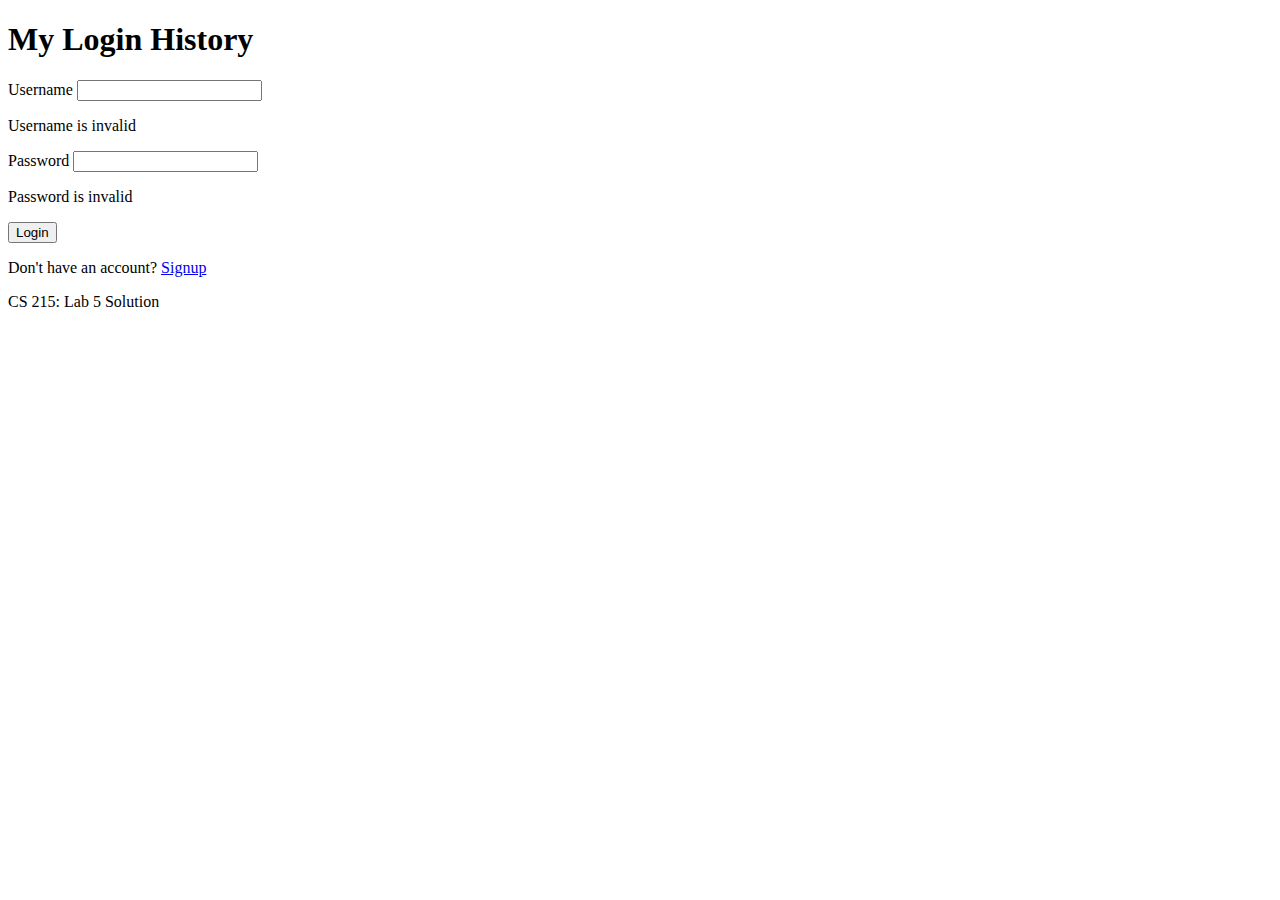
==== index.html @ 9f372246 "Add files via upload" ====
<!DOCTYPE html>
<html>

<head>
    <title>CS215 Homepage</title>
    <link rel="stylesheet" type="text/css" href="css/style.css" />
    <script src="js/eventHandlers.js"></script>
</head>

<body>
    <div id="container">
        <header id="header-auth">
            <h1>My Login History</h1>
        </header>
        <div id="left-panel"></div>
        <main id="center-panel">
            <form action="loginHistory.html" method="post" class="auth-form" id="login-form">
                <div class="input-field">
                    <label for="username">Username</label>
                    <input type="text" id="username" name="email" />
                    <!-- Example: A <p> tag is added here to display an error message -->
                    <p id="error-text-username" class="error-text hidden">Username is invalid</p>
                </div>
                <div class="input-field">
                    <label for="password">Password</label>
                    <input type="password" id="password" name="password" />
                    <!-- Todo 3: Add a <p> tag here to display an error message -->
                    <p id="error-text-password" class="error-text hidden">Password is invalid</p>


                </div>
                <p class="input-field">
                    <input type="submit" class="form-submit" value="Login" />
                </p>
            </form>
            <div class="foot-note">
                <p>Don't have an account? <a href="signup.html">Signup</a></p>
            </div>
        </main>
        <div id="main-right"></div>
        <footer id="footer-auth">
            <p class="footer-text">CS 215: Lab 5 Solution</p>
        </footer>
    </div>
    <script src="js/eventRegisterLogin.js"></script>
</body>

</html>
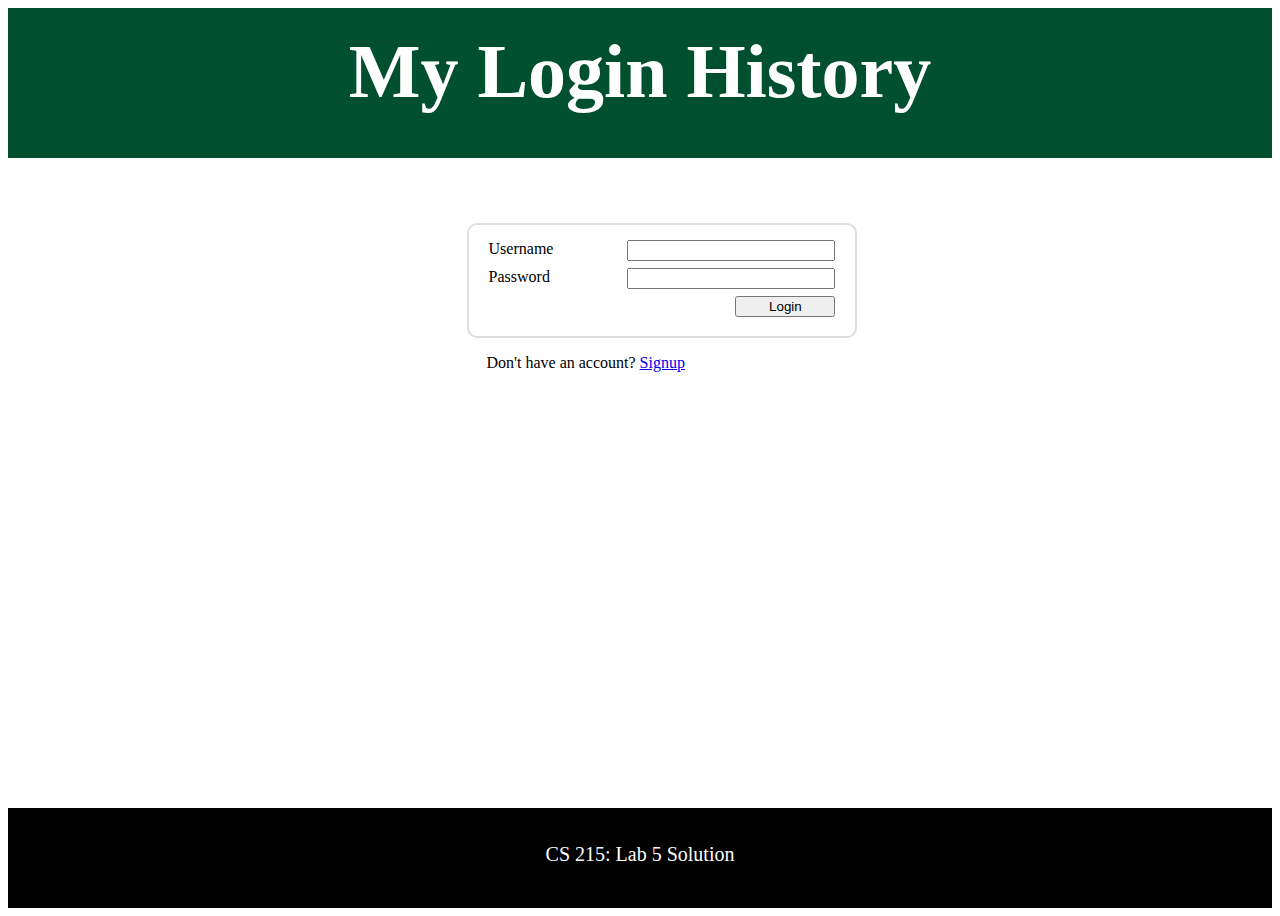
==== commit 0eb6d2df: "Update index.html" ====
--- a/index.html
+++ b/index.html
@@ -3,8 +3,8 @@
 
 <head>
     <title>CS215 Homepage</title>
-    <link rel="stylesheet" type="text/css" href="css/style.css" />
-    <script src="js/eventHandlers.js"></script>
+    <link rel="stylesheet" type="text/css" href="style.css" />
+    <script src="eventHandlers.js"></script>
 </head>
 
 <body>
@@ -42,7 +42,7 @@
             <p class="footer-text">CS 215: Lab 5 Solution</p>
         </footer>
     </div>
-    <script src="js/eventRegisterLogin.js"></script>
+    <script src="eventRegisterLogin.js"></script>
 </body>
 
-</html>+</html>
--- a/style.css
+++ b/style.css
@@ -0,0 +1,307 @@
+/* 
+ *  Common CSS styles for all the files begins
+ */
+
+body {
+    background-color: #fff;
+    font-family: 'Roboto';
+}
+
+
+/* 
+ *  Common CSS styles for all the files ends
+ */
+
+
+/* 
+ *  CSS styles for Login and Signup pages begins
+ */
+
+#container {
+    display: grid;
+    grid-template-columns: 1fr 1.5fr 1fr;
+    grid-template-rows: 150px auto 100px;
+    grid-gap: 5px;
+    /* vh: viewport height */
+    min-height: 100vh;
+    width: 100%;
+    justify-items: center;
+}
+
+#header-auth {
+    background-color: #004F2E;
+    color: white;
+    text-align: center;
+    font-size: 38px;
+    width: 100%;
+    height: 100%;
+    grid-column-start: 1;
+    grid-column-end: 4;
+    grid-row-start: 1;
+    grid-row-end: 2;
+}
+
+header h1 {
+    margin-top: 20px;
+}
+
+#left-panel {
+    grid-column-start: 1;
+    grid-column-end: 2;
+    grid-row-start: 2;
+    grid-row-end: 3;
+}
+
+#main-panel {
+    grid-column-start: 2;
+    grid-column-end: 3;
+    grid-row-start: 2;
+    grid-row-end: 3;
+}
+
+#right-panel {
+    grid-column-start: 3;
+    grid-column-end: 4;
+    grid-row-start: 2;
+    grid-row-end: 3;
+}
+
+#footer-auth {
+    background-color: black;
+    ;
+    color: white;
+    width: 100%;
+    text-align: center;
+    grid-column-start: 1;
+    grid-column-end: 4;
+    grid-row-start: 3;
+    grid-row-end: 4;
+}
+
+.auth-form {
+    margin-top: 60px;
+    border: 2px solid #dedede;
+    padding: 0px 20px 40px 20px;
+    border-radius: 10px;
+    width: 100%;
+}
+
+input {
+    float: right;
+    margin-left: 30px;
+    width: 200px;
+}
+
+.foot-note {
+    margin-left: 20px;
+}
+
+.form-submit {
+    width: 100px;
+}
+
+.input-field {
+    margin-top: 10px;
+    margin-bottom: 6px;
+}
+
+.input-field:first-child {
+    margin-top: 15px;
+}
+
+.footer-text {
+    margin-top: 35px;
+    font-size: 20px;
+}
+
+
+/* 
+ *   CSS styles for Login and Signup pages ends
+ */
+
+
+/* 
+ *   CSS styles for loginHistory.html begins
+ */
+
+#container-login-history {
+    display: grid;
+    grid-template-columns: 1fr 3fr 3fr 1fr;
+    grid-template-rows: 150px auto 100px;
+    grid-gap: 5px;
+    width: 100%;
+}
+
+#header-login-history {
+    background-color: #004F2E;
+    color: white;
+    text-align: center;
+    font-size: 38px;
+    width: 100%;
+    height: 100%;
+    grid-column-start: 1;
+    grid-column-end: 5;
+    grid-row-start: 1;
+    grid-row-end: 2;
+}
+
+#left-login-history {
+    grid-column-start: 1;
+    grid-column-end: 2;
+    grid-row-start: 2;
+    grid-row-end: 3;
+}
+
+#user-info {
+    grid-column-start: 2;
+    grid-column-end: 3;
+    grid-row-start: 2;
+    grid-row-end: 3;
+    justify-self: center;
+}
+
+#login-sessions {
+    grid-column-start: 3;
+    grid-column-end: 4;
+    grid-row-start: 2;
+    grid-row-end: 3;
+    justify-self: center;
+}
+
+#right-login-history {
+    grid-column-start: 4;
+    grid-column-end: 5;
+    grid-row-start: 2;
+    grid-row-end: 3;
+}
+
+#footer-login-history {
+    background-color: black;
+    color: white;
+    width: 100%;
+    text-align: center;
+    grid-column-start: 1;
+    grid-column-end: 5;
+    grid-row-start: 3;
+    grid-row-end: 4;
+}
+
+.logout {
+    font-size: 15px;
+    float: right;
+    color: white;
+    border: 2px solid white;
+    border-radius: 5px;
+    text-decoration: none;
+    padding: 7px;
+    margin-top: 30px;
+    margin-right: 20px;
+}
+
+#header-login-history h1 {
+    margin-left: 100px;
+}
+
+.update-info {
+    font-size: 15px;
+    color: black;
+    border: 2px solid black;
+    border-radius: 5px;
+    text-decoration: none;
+    padding: 7px;
+    margin: 20px 0px;
+}
+
+img {
+    width: 100%;
+    border: 1px solid #dedede;
+    border-radius: 10px;
+}
+
+h2 {
+    color: #004F2E;
+    ;
+    font-size: 30px;
+    margin-bottom: 20px;
+}
+
+section {
+    float: left;
+    color: #34495E;
+    padding-right: 30px;
+}
+
+img {
+    width: 100%;
+    border: 1px solid #dedede;
+    border-radius: 10px;
+}
+
+aside {
+    float: left;
+    padding-left: 30px;
+    width: 100%;
+}
+
+#user-data {
+    padding: 0px 0px 30px 20px;
+    margin: 20px 0px;
+    border: 1px solid #dedede;
+    border-radius: 10px;
+}
+
+.user-info-name {
+    margin-bottom: 15px;
+}
+
+.user-info-dob {
+    margin-bottom: 28px;
+}
+
+.session {
+    margin: 10px 0px;
+    border: 1px solid #dedede;
+    border-radius: 10px;
+    width: 100%;
+    color: #34495E;
+    margin-left: 17px;
+    padding-left: 10px;
+}
+
+
+/* 
+ *   CSS styles for loginHistory.html ends
+ */
+
+
+/* 
+ *  CSS for DOM Manipulation Starts
+ *   
+ *   Add your STYLES below
+ */
+
+
+/* Todo 5a: Add a class style to make the border of an input red if it has that class  */
+
+.red-border {
+    border-color: red;
+}
+
+
+/* Todo 5b: Add a class style to define the appearance of error messages  */
+
+.error-text {
+    color: red;
+    font-size: 0.9em;
+    margin-top: 5px;
+}
+
+
+/* Todo 6: Add a class style that sets visibility to hidden if an element has that class  */
+
+.hidden {
+    display: none;
+}
+
+
+/* CSS for DOM Manipulation Ends*/